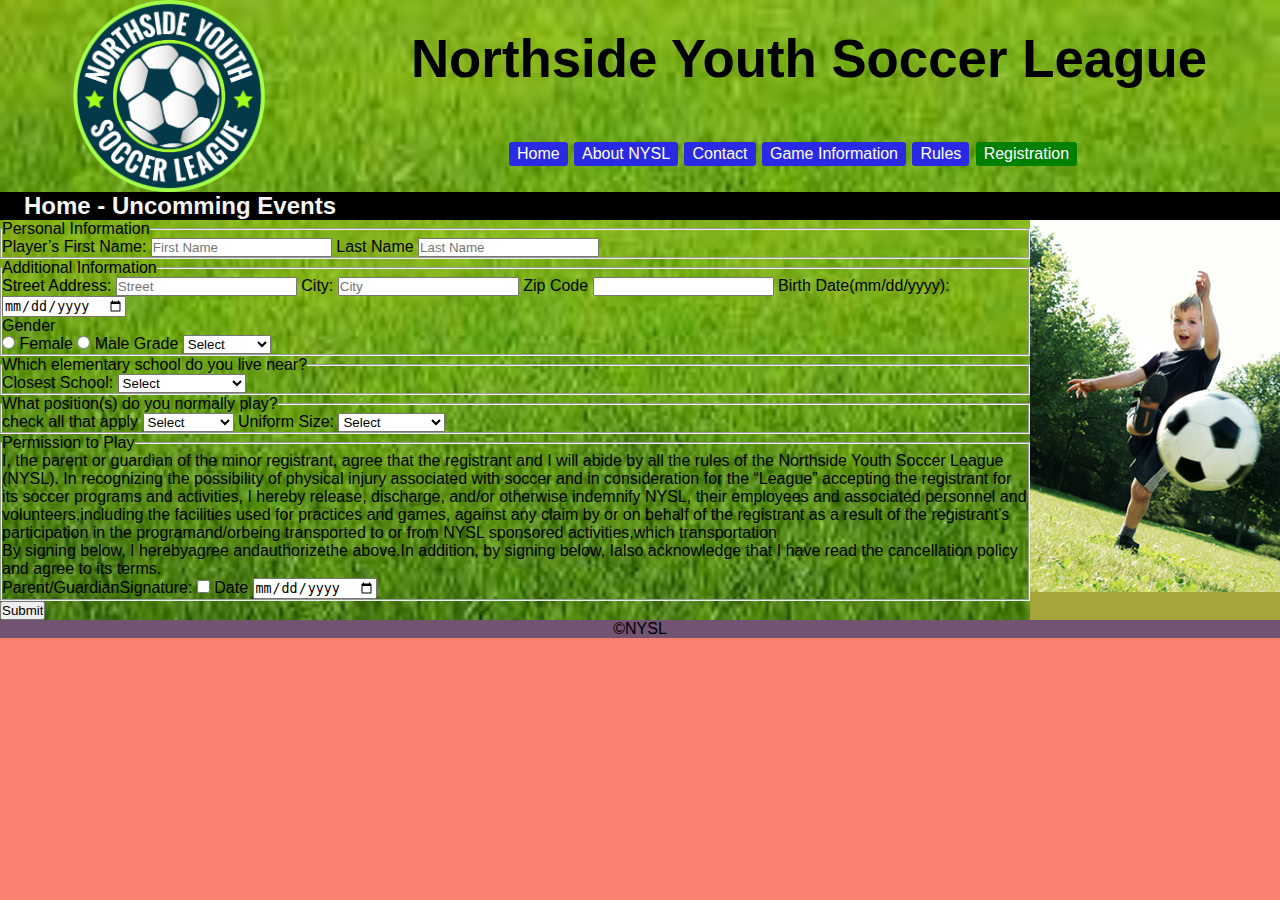
==== 01/registration.html @ 1a547b9e "practica 01" ====
<!DOCTYPE html>
<html lang="en">

<head>
    <meta charset="UTF-8">
    <meta http-equiv="X-UA-Compatible" content="IE=edge">
    <meta name="viewport" content="width=device-width, initial-scale=1.0">
    <title>NYSL League</title>
    <link rel="stylesheet" href="./css/style.css">
    <link rel="stylesheet" href="./css/style_menu.css">
    <link rel="stylesheet" href="./css/style_mediaq.css">
</head>

<body>
    <header>
        <div class="header-big d-sm-none">
            <img src="./files/logo_nysl.png" alt="" class="logo-big">
            <div class="titulo-menu">
                <h1>Northside Youth Soccer League</h1>
                <ul class="menuLg">
                    <li><a href="index.html">Home</a></li>
                    <li><a href="about.html">About NYSL</a></li>
                    <li><a href="contact.html">Contact</a></li>
                    <li><a href="game-information.html">Game Information</a></li>
                    <li><a href="rules.html">Rules</a></li>
                    <li><a href="#" class="active">Registration</a></li>
                </ul>
            </div>
        </div>

        <div class="header-small d-md-none">
                <img src="./files/logo_nysl.png" alt="" class="logo-small">
                <div class="titulo-menu-small">
                    <h2>NYSL League</h2>
                    <ul class="menuSm">
                        <li><a href="#">Menu</a>
                            <ul class="submenu">
                                <li><a href="index.html">Home</a></li>
                                <li><a href="about.html">About NYSL</a></li>
                                <li><a href="contact.html">Contact</a></li>
                                <li><a href="game-information.html">Game Information</a></li>
                                <li><a href="rules.html">Rules</a></li>
                                <li><a href="#" class="active">Registration</a></li>
                            </ul>
                        </li>
                    </ul>
                </div>
        </div>
        <h2 class="indice">Home - Uncomming Events</h2>
    </header>

    <main>
        <section class="principal">
            <form action="./show_data.html">
                <fieldset>
                    <legend>Personal Information</legend>

                    <label for="fname">Player’s First Name:</label>
                    <input type="text" name="fname" id="fname" placeholder="First Name">

                    <label for="lname">Last Name</label>
                    <input type="text" name="lname" id="lname" placeholder="Last Name">
                </fieldset>
                <fieldset>
                    <legend>Additional Information</legend>

                    <label for="street">Street Address:</label>
                    <input type="text" name="street" id="street" placeholder="Street">

                    <label for="city">City:</label>
                    <input type="text" name="city" id="city" placeholder="City">

                    <label for="zip">Zip Code</label>
                    <input type="text" name="zip" id="zip">
                    
                    <label for="birth">Birth Date(mm/dd/yyyy): </label>
                    <input type="date" name="birth" id="birth">
                    
                    <p>Gender</p>
                    
                    <input type="radio" id="female" name="gender" value="female">
                    <label for="female">Female</label>

                    <input type="radio" id="male" name="gender" value="male">
                    <label for="male">Male</label>
                    
                    <label for="grade">Grade</label>
                    <select name="grade" id="grade">
                        <option value="" selected="true" disabled="disabled">Select</option>
                        <option value="pre-school">Pre-School</option>
                        <option value="1st">1st</option>
                        <option value="2nd">2nd</option>
                        <option value="3rd">3rd</option>
                        <option value="4th">4th</option>
                        <option value="5th">5th</option>
                    </select>
                </fieldset>
                <fieldset>
                    <legend>Which elementary school do you live near?</legend>
                    <label for="Closest">Closest School: </label>
                    <select name="Closest" id="Closest">
                        <option value="" selected="true" disabled="disabled">Select</option>
                        <option value="AJ Katzenmaier">AJ Katzenmaier</option>
                        <option value="Greenbay">Greenbay </option>
                        <option value="Howard A Yeager">Howard A Yeager</option>
                        <option value="Marjorie P Hart">Marjorie P Hart</option>
                        <option value="North Elementary">North Elementary</option>
                        <option value="South Elementary">South Elementary</option>
                    </select>
                </fieldset>
                <fieldset>
                    <legend>What position(s) do you normally play?</legend>

                    <label for="check-all-that-apply">check all that apply</label>
                    <select name="check-all-that-apply" id="check-all-that-apply">
                        <option value="" selected="true" disabled="disabled">Select</option>
                        <option value="Forward">Forward</option>
                        <option value="Defense">Defense</option>
                        <option value="Midfield">Midfield</option>
                        <option value="Goalkeeper">Goalkeeper</option>
                    </select>

                    <label for="Uniform Size">Uniform Size:</label>
                    <select name="Uniform Size" id="Uniform Size">
                        <option value="" selected="true" disabled="disabled">Select</option>
                        <option value="Youth Small">Youth Small</option>
                        <option value="Youth Medium">Youth Medium</option>
                        <option value="Youth Large">Youth Large</option>
                        <option value="Small">Small</option>
                        <option value="Medium">Medium</option>
                        <option value="Large">Large</option>
                        <option value="Extra-Large">Extra-Large</option>
                        <option value="Small">Small</option>
                    </select>
                </fieldset>

                <fieldset>
                    <legend>Permission to Play</legend>
                    <p>
                        I, the parent or guardian of the minor registrant, agree that the registrant and I will abide by all the rules of
                        the Northside Youth Soccer League (NYSL). In recognizing the possibility of physical injury associated with
                        soccer and in consideration for the “League” accepting the registrant for its soccer programs and activities,
                        I hereby release, discharge, and/or otherwise indemnify NYSL, their employees and associated personnel
                        and volunteers,including the facilities used for practices and games, against any claim by or on behalf of
                        the registrant as a result of the registrant’s participation in the programand/orbeing transported to or from
                        NYSL sponsored activities,which transportation
                    </p>
                    <p>
                        By signing below, I herebyagree andauthorizethe above.In addition, by signing below, Ialso acknowledge
                        that I have read the cancellation policy and agree to its terms.
                    </p>
                    <label for="sign">Parent/GuardianSignature: </label>
                    <input type="checkbox" name="sign" id="sign">
                    
                    <label for="date">Date</label>
                    <input type="date" name="date" id="date">
                </fieldset>

                <input type="submit" value="Submit">
                <!-- <button>Submit</button> -->
            </form>
        </section>
        <aside>
            <img src="./files/soccer_image1.jpg" alt="" class="fondo">
        </aside>
    </main>

    <footer>&copy;NYSL</footer>
</body>

</html>
---- 01/css/style.css ----
*{
    margin: 0;
    padding: 0;
}

body{
    display: flex;
    flex-direction: column;
    justify-content: space-around;
    background-color: salmon;
    font-family: Arial, Helvetica, sans-serif;
}
/* ---------------------------------------------------------------------------------------- */
header{
    width: 100vw;
    background: green url("../files/cesped.jpg") top center no-repeat;
    /* background: green url("../files/fondo_rincon.jpg") top center no-repeat; */
    background-size: cover;
    display: flex;
    flex-direction: column;
}
/* ---------------------------------------------------------------------------------------- */
.logo-big {     width: 15vw; }
.logo-small {    width: 7vw; }
/* ---------------------------------------------------------------------------------------- */

.header-big{
    display: flex;
    justify-content: space-around;
}
        .titulo-menu{
            display: flex;
            flex-direction: column;
            justify-content: space-around;
        }
.header-small{
    display: flex;
    flex-direction: row;
    justify-content: space-around;
}
        .titulo-menu-small{
            display: flex;
            flex-direction: column;
        }

/* ---------------------------------------------------------------------------------------- */
h1 {
    font-size: 3.3em;
}

.indice{
    padding-left: 1em;
    color: whitesmoke;
    background-color: black;
}
/* ---------------------------------------------------------------------------------------- */
main{
    width: 100vw;
    display: flex;
    justify-content: space-between;
    flex-grow: 1;
}
        section{
            background: green url("../files/cesped.jpg") top center no-repeat;
            background-size: cover;
            min-width: 30vw;
            flex-grow: 1;

            display: flex;
            flex-direction: column;
            /* justify-content: center; */
            align-items: flex-start;
        }

        aside{
            background-color: rgb(165, 165, 59);
        }
/* ---------------------------------------------------------------------------------- */
footer{
    width: 100vw;
    background-color: rgb(114, 83, 114);
    display: flex;
    justify-content: center;
}
---- 01/css/style_menu.css ----
.menuLg{
    display: flex;
    list-style: none;
    justify-content: center;
    padding-right: 2em;
}
.menuLg a{
    padding: 0.2em 0.5em;
    margin: 0.2em;
    text-decoration: none;
    color: white;
    background-color: rgb(42, 42, 228);
    border-radius: 00.2em;
}
.menuLg .active{
    background-color: green;
}
.menuLg a:hover{
    background-color: chartreuse;
}

/* ------------------------------------------------------------------------------------ */
/* ------------------------------------------------------------------------------------ */
/* ------------------------------------------------------------------------------------ */
.menuSm{
    list-style: none;
}

.menuSm a{
    text-decoration: none;
    color: whitesmoke;
    background-color: rgb(42, 42, 228);
    border-radius: 0.2em;
    padding: 0.1em;
    padding: 0.1em;
}

/* --------------------------------------------------------------------- */
.submenu{
    list-style: none;
    position: absolute;
    opacity: 0;
    visibility: hidden;
    transition: opacity 1.5s;
    border-radius: 00.2em;
}
.submenu li {
    display: block;
    background-color: rgb(42, 42, 228);
    /* border-radius: 00.2em; */

}
.submenu li a{
    text-decoration: none;
}

.menuSm li:hover .submenu{
	visibility: visible;
	opacity: 1;
}
.submenu .active{
    background-color: green;
}
.submenu a:hover{
    background-color: chartreuse;
}
---- 01/css/style_mediaq.css ----
/* SM */
@media (max-width: 768px) {
    .d-sm-none{
        display: none;
    }
}

@media (min-width: 768px) {
    .d-md-none{
        display: none;
    }
}
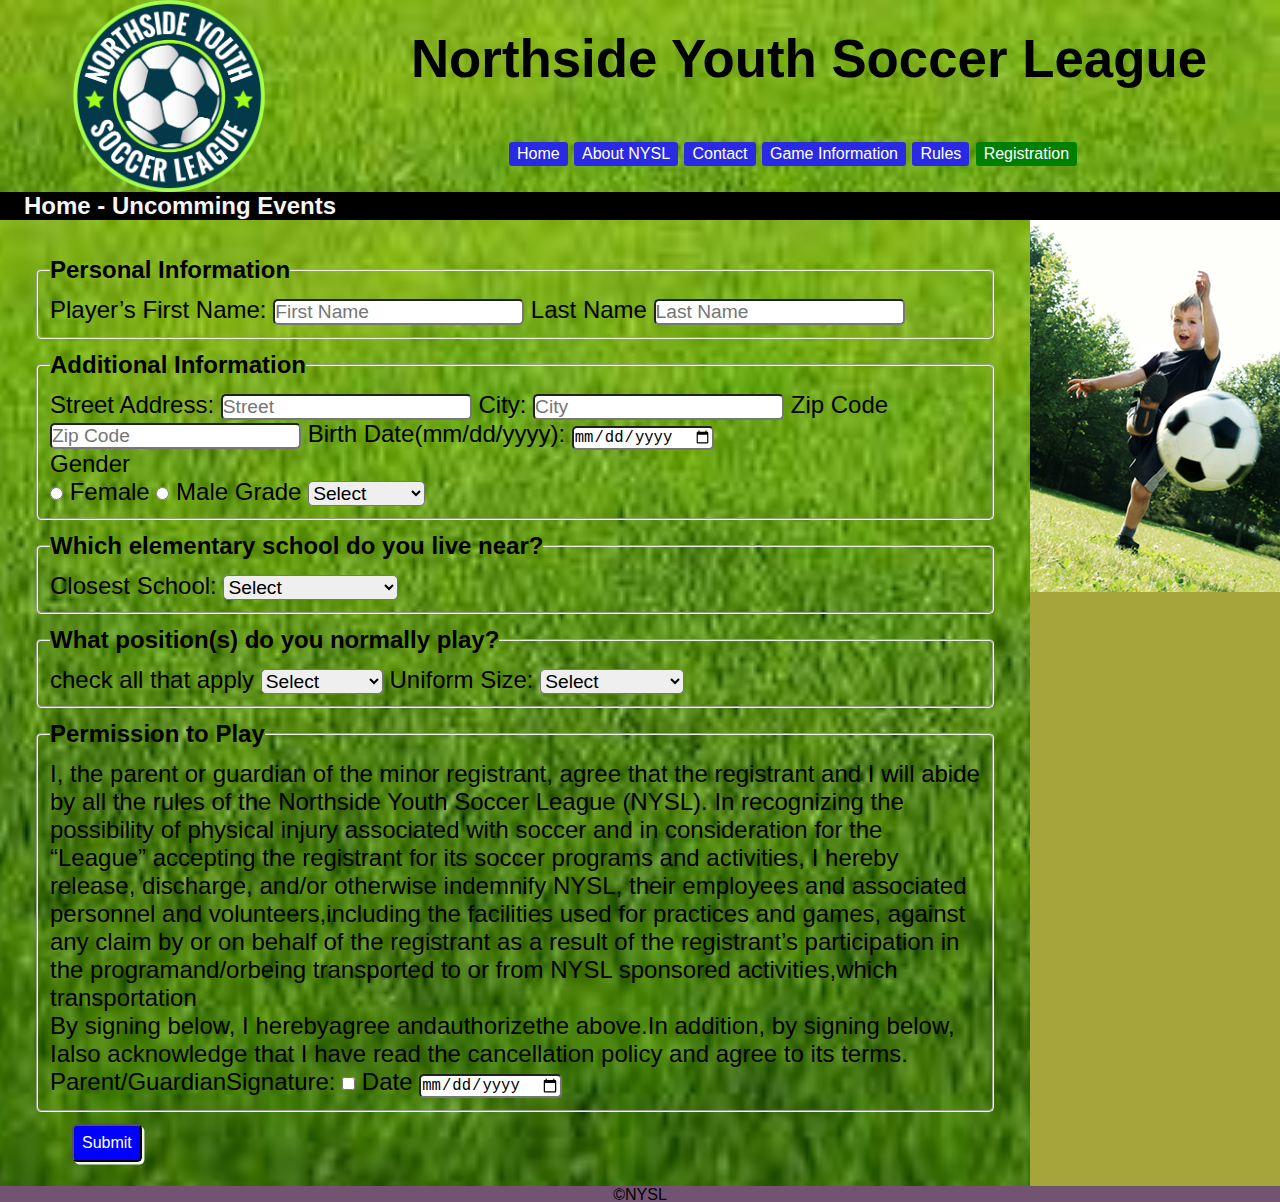
==== commit 5ae2d472: "estilo a registration" ====
--- a/01/registration.html
+++ b/01/registration.html
@@ -9,6 +9,7 @@
     <link rel="stylesheet" href="./css/style.css">
     <link rel="stylesheet" href="./css/style_menu.css">
     <link rel="stylesheet" href="./css/style_mediaq.css">
+    <link rel="stylesheet" href="./css/registration.css">
 </head>
 
 <body>
@@ -50,7 +51,7 @@
     </header>
 
     <main>
-        <section class="principal">
+        <section class="registration">
             <form action="./show_data.html">
                 <fieldset>
                     <legend>Personal Information</legend>
@@ -71,7 +72,7 @@
                     <input type="text" name="city" id="city" placeholder="City">
 
                     <label for="zip">Zip Code</label>
-                    <input type="text" name="zip" id="zip">
+                    <input type="text" name="zip" id="zip" placeholder="Zip Code">
                     
                     <label for="birth">Birth Date(mm/dd/yyyy): </label>
                     <input type="date" name="birth" id="birth">
@@ -157,7 +158,6 @@
                 </fieldset>
 
                 <input type="submit" value="Submit">
-                <!-- <button>Submit</button> -->
             </form>
         </section>
         <aside>
--- a/01/css/registration.css
+++ b/01/css/registration.css
@@ -0,0 +1,37 @@
+
+.registration{
+    padding: 1.5em;
+}
+
+.registration form{
+    font-size: 1.5em;
+}
+
+.registration fieldset{
+    padding: 0.5em;
+    margin: 0.5em;
+    border-radius: 5px;
+}
+
+.registration fieldset legend{
+    font-weight: bold;
+}
+
+.registration fieldset input, select{
+    border-radius: 5px;
+    font-size: 0.8em;
+}
+
+.registration input[type="submit"] {
+    margin-left: 3em;
+    padding: 0.5em;
+    font-size: 16px;
+    border-radius: 0.3em;
+    box-shadow: 0.15em 0.15em whitesmoke;
+    background-color: blue;
+    color: white;
+}
+
+.registration input[type="submit"]:hover {
+    background-color: chartreuse;
+}